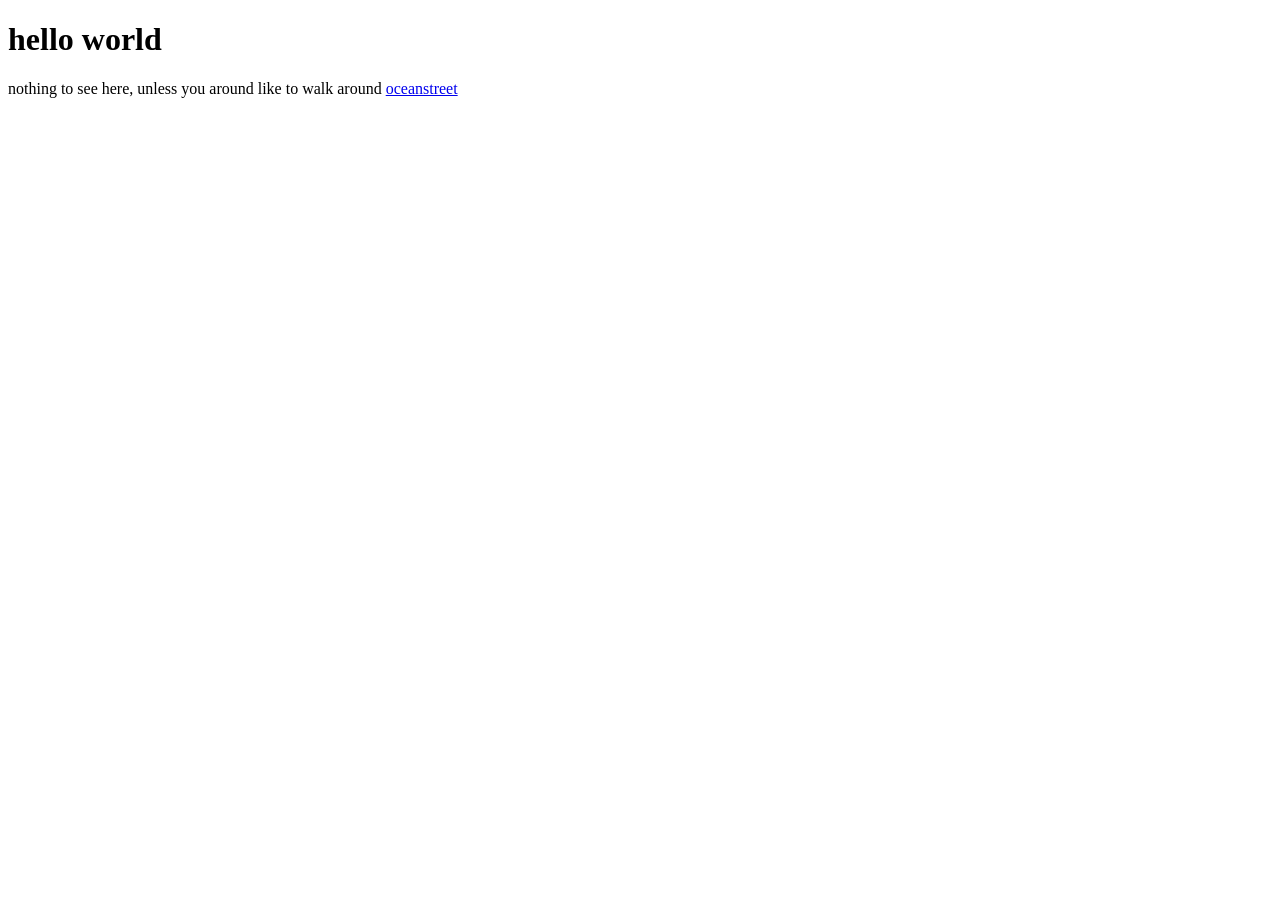
==== index.html @ fbb34ce1 "init: index" ====
<!DOCTYPE html>
<html lang="en">
<head>
    <meta charset="UTF-8">
    <title>Title</title>
</head>
<body>
<h1>hello world</h1>

<p>nothing to see here, unless you around like to walk around <a href="./oceanstreet">oceanstreet</a><p>
</body>
</html>
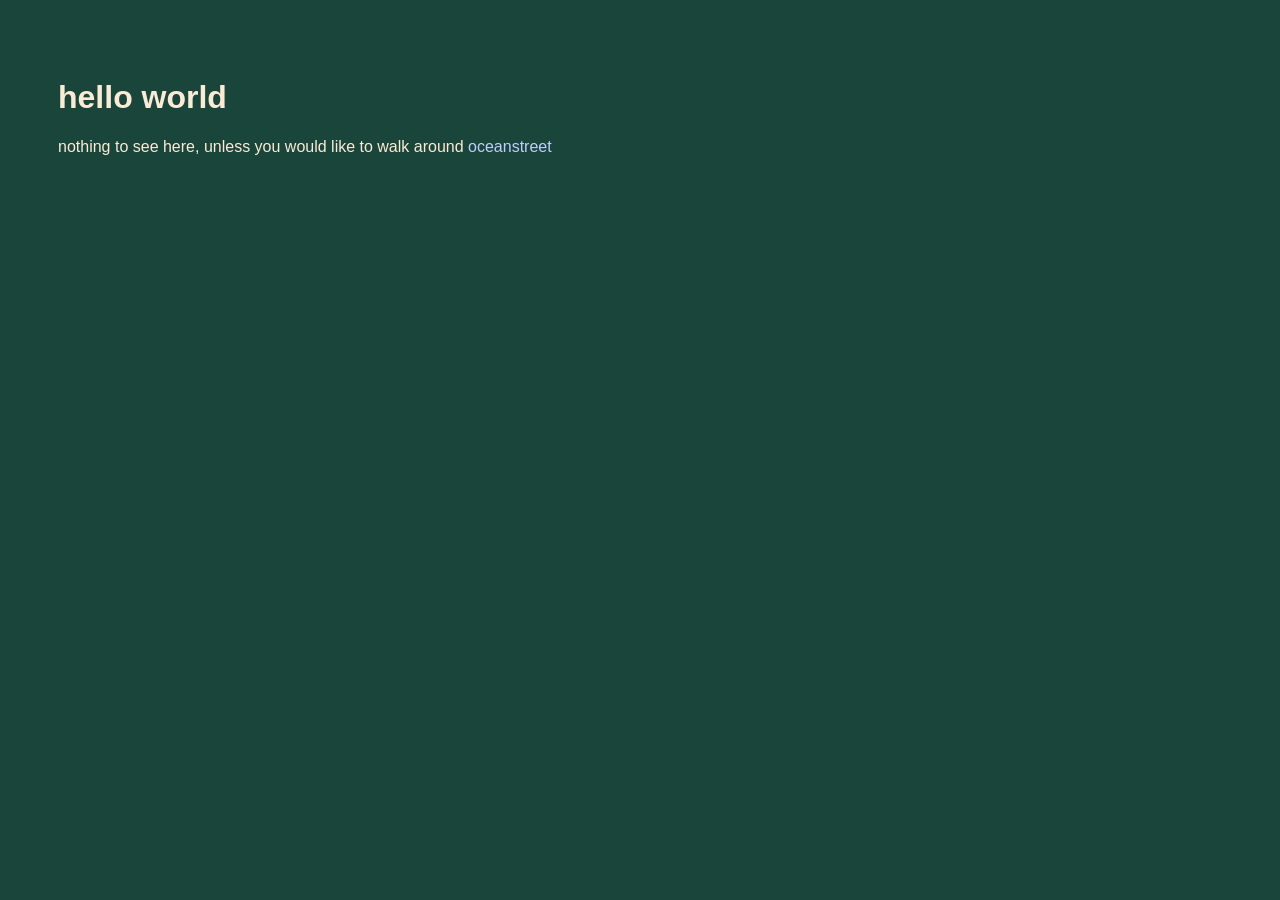
==== commit 625f9f9b: "feat: new pages" ====
--- a/index.html
+++ b/index.html
@@ -2,11 +2,16 @@
 <html lang="en">
 <head>
     <meta charset="UTF-8">
+    <link rel="icon" type="image/png" href="/favicon.png">
     <title>Title</title>
+    <link rel="stylesheet" href="/style.css">
+    <script src="/script.js" defer></script>
 </head>
 <body>
-<h1>hello world</h1>
+<div class="welcome-container">
+    <h1>hello world</h1>
 
-<p>nothing to see here, unless you around like to walk around <a href="./oceanstreet">oceanstreet</a><p>
+    <p>nothing to see here, unless you would like to walk around <a href="./oceanstreet">oceanstreet</a><p>
+</div>
 </body>
 </html>
--- a/style.css
+++ b/style.css
@@ -0,0 +1,105 @@
+body {
+    font-family: Arial, Helvetica, sans-serif;
+    background: #1a453a;
+    color: antiquewhite;
+}
+a {
+    text-decoration: none;
+    color: #c0ceff;
+    cursor: pointer;
+}
+a:hover {
+    text-decoration: none;
+}
+ul {
+    margin-bottom: 40px;
+}
+li {
+    line-height: 2rem;
+}
+.welcome-container {
+    padding: 50px;
+}
+.back-ref {
+    position: sticky;
+    top: 20px;
+    left: 10px;
+}
+.welcome-container {
+    padding: 50px;
+}
+
+
+/* gallery module */
+.gallery img {
+    min-height: 50vh;
+    max-width: calc(100% - 80px);
+    max-height: calc(100vh - 20px - 100px);
+    margin: 50px auto 80px auto;
+    display: block;
+    border-radius: 5px;
+}
+.bottom {
+    font-weight: bold;
+    margin-top: 50vh;
+    margin-bottom: 100px;
+    text-align: center;
+}
+
+
+/* player module */
+@keyframes MOVE-BG {
+    0% {
+        transform: translateX(0);
+    }
+    50% {
+        transform: translateX(-20%) translateY(-20%);
+    }
+    100% {
+        transform: translateX(0);
+    }
+}
+.player-overlay {
+    position: fixed;
+    overflow: hidden;
+    top: 0;
+    left: 0;
+    width: 100%;
+    height: 100%;
+    background: rgba(0, 0, 0, 0.5);
+}
+.player-overlay-background {
+    position: absolute;
+    top: 0;
+    left: 0;
+    width: 150%;
+    height: 150%;
+    background-size: cover !important;
+
+    animation-name: MOVE-BG;
+    animation-duration: 100s;
+    animation-timing-function: linear;
+    animation-iteration-count: infinite;
+}
+.pause-button {
+    width: 50vw;
+    height: 50vw;
+    max-width: 50vh;
+    max-height: 50vh;
+    position: fixed;
+    top: 50%;
+    left: 50%;
+    color: #c0ceff;
+    transform: translate(-50%, -50%);
+    border: 2px solid #c0ceff;
+    border-radius: 50%;
+    font-weight: bold;
+    cursor: pointer;
+    display: flex;
+    align-items: center;
+    justify-content: center;
+}
+.pause-button:hover {
+    color: #ffffff;
+    border-color: #ffffff;
+}
